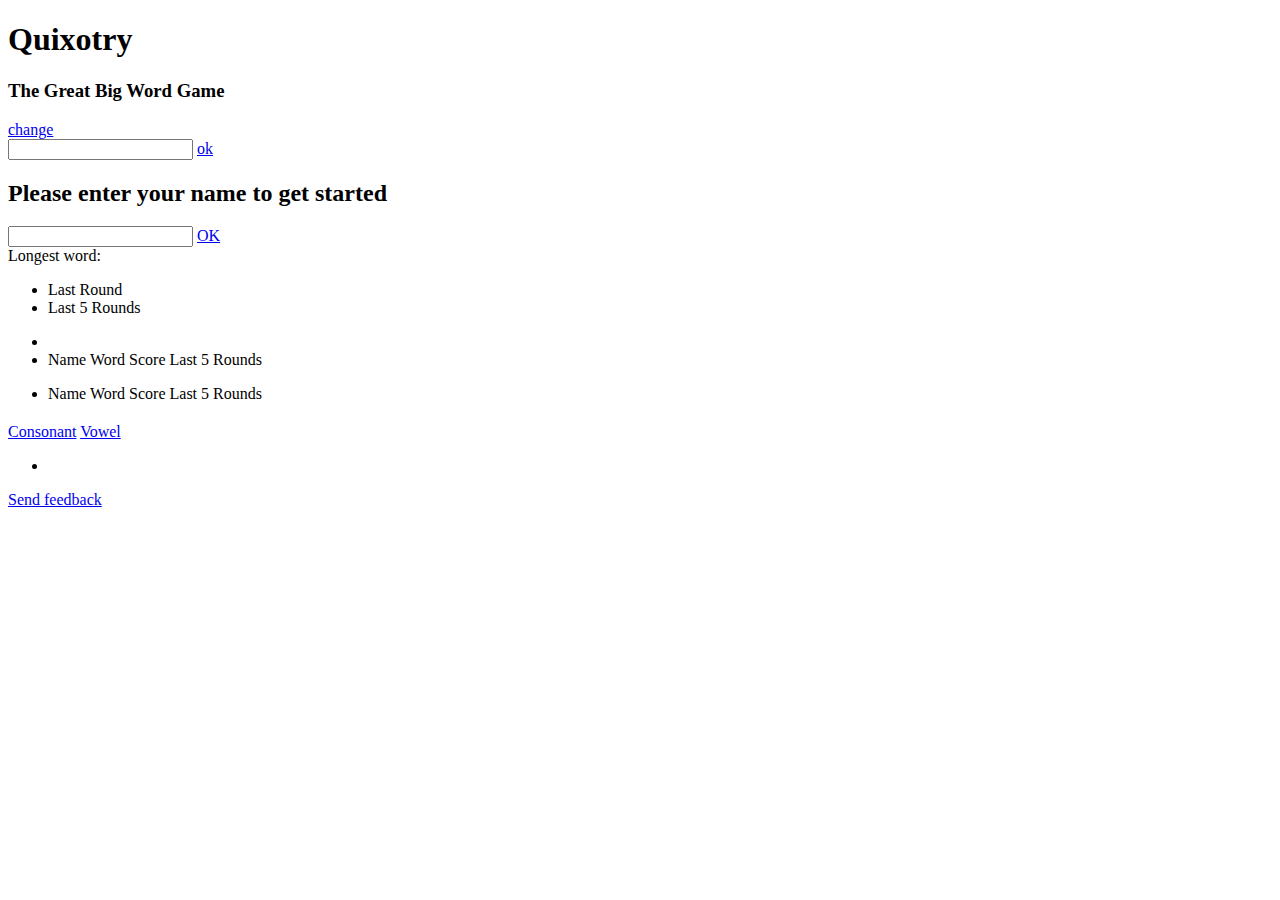
==== src/static/index.html @ fdbbd7bc "find longest word" ====
<!doctype html>
<html>
<head>
	<script src="/static/scripts/jquery-1.6.4.js"></script>
	<script src="/static/scripts/jquery-ui-1.8.11.custom.min.js"></script>
	<script src="/static/scripts/json2.js"></script>
	<script src="/socket.io/socket.io.js"></script>
	
	<script src="/static/scripts/users.js"></script>
	<script src="/static/scripts/client.js"></script>
	
	<link href='/static/style/main.css' type='text/css' rel='stylesheet'>
	
	<script>
	
		$(document).ready(documentReady);
	
	</script>
	
	<title>Quixotry - The Great Big Word Game</title>
	
	<script type="text/javascript">

		var _gaq = _gaq || [];
		_gaq.push(['_setAccount', 'UA-2889574-5']);
		_gaq.push(['_trackPageview']);
		
		(function() {
			var ga = document.createElement('script'); ga.type = 'text/javascript'; ga.async = true;
			ga.src = ('https:' == document.location.protocol ? 'https://ssl' : 'http://www') + '.google-analytics.com/ga.js';
			var s = document.getElementsByTagName('script')[0]; s.parentNode.insertBefore(ga, s);
		})();
	
	</script>
	
</head>
<body>
	
	<div id="header">
		
		<div id="logo">
			<h1>Quixotry</h1>
			<h3>The Great Big Word Game</h3>
		</div>
		
		<div id="chat">
			<div id="displaySelfName">
				<span id="selfName"></span>
				<a href="#" id="btn_changeName">change</a>
			</div>
			<div id="editSelfName">
				<form action="" id="frm_changeName">
					<input id="inp_changeName" type="text" />
					<a href="#" id="btn_saveChangeName">ok</a>
				</form>
			</div>
		</div>
	
	</div>
	
	<div id="message"></div>
	
	<div id="login">
		<form action="" id="frm_login">
			<h2>Please enter your name to get started</h2>
			<input class="name" type="text" />
			<a href="#" class="submit">OK</a>
		</form>
	</div>

	<div id="lobby">
		
		<div id="roundSummary">
			<div id="longestWordTitle">Longest word: <a href="#" target="_blank" id="longestWord"></a></div>
		</div>
		
		<div id="leaderboards">
			
			<ul class="tabs clearfix">
				<li class="round">Last Round</li>
				<li class="overall">Last 5 Rounds</li>
			</ul>
			
			<div class="leaderboardHolder">
			
				<div class="round leaderboard">
				
					<ul class="users">
						<li id="userTemplate" class="user template">
							<span class="col name"></span>
							<span class="col word"></span>
							<span class="col score"></span>
							<span class="col totalScore"></span>
						</li>
						
						<li class="headings">
							<span class="col name">Name</span>
							<span class="col word">Word</span>
							<span class="col score">Score</span>
							<span class="col totalScore">Last 5 Rounds</span>
						</li>
					</ul>
				</div>
				
				<div class="overall leaderboard">
					
					<ul class="users">
						<li class="headings">
							<span class="col name">Name</span>
							<span class="col word">Word</span>
							<span class="col score">Score</span>
							<span class="col totalScore">Last 5 Rounds</span>
						</li>
					</ul>
					
				</div>
			
			</div>
		</div>
	
	</div>

	<div id="game">
	
		<h2 id="dealerTitle"></h2>
		
		<div id="clockHolder">
				
			<div id="clock"></div>
			
			<div id="tilePicker">
				<a class="consonant button" href="#">Consonant</a>
				<a class="vowel button" href="#">Vowel</a>
			</div>
			
		</div>

		<div id="input">
			<ul class="tiles">
				<li class="template" id="tileTemplate"><a href="#"></a></li>
			</ul>
		</div>
		<div id="output">
			<ul class="tiles"></ul>
		</div>
	</div>
	<footer>
		<a href="mailto:joelanman@gmail.com">Send feedback</a>
	</footer>
</body>
</html>
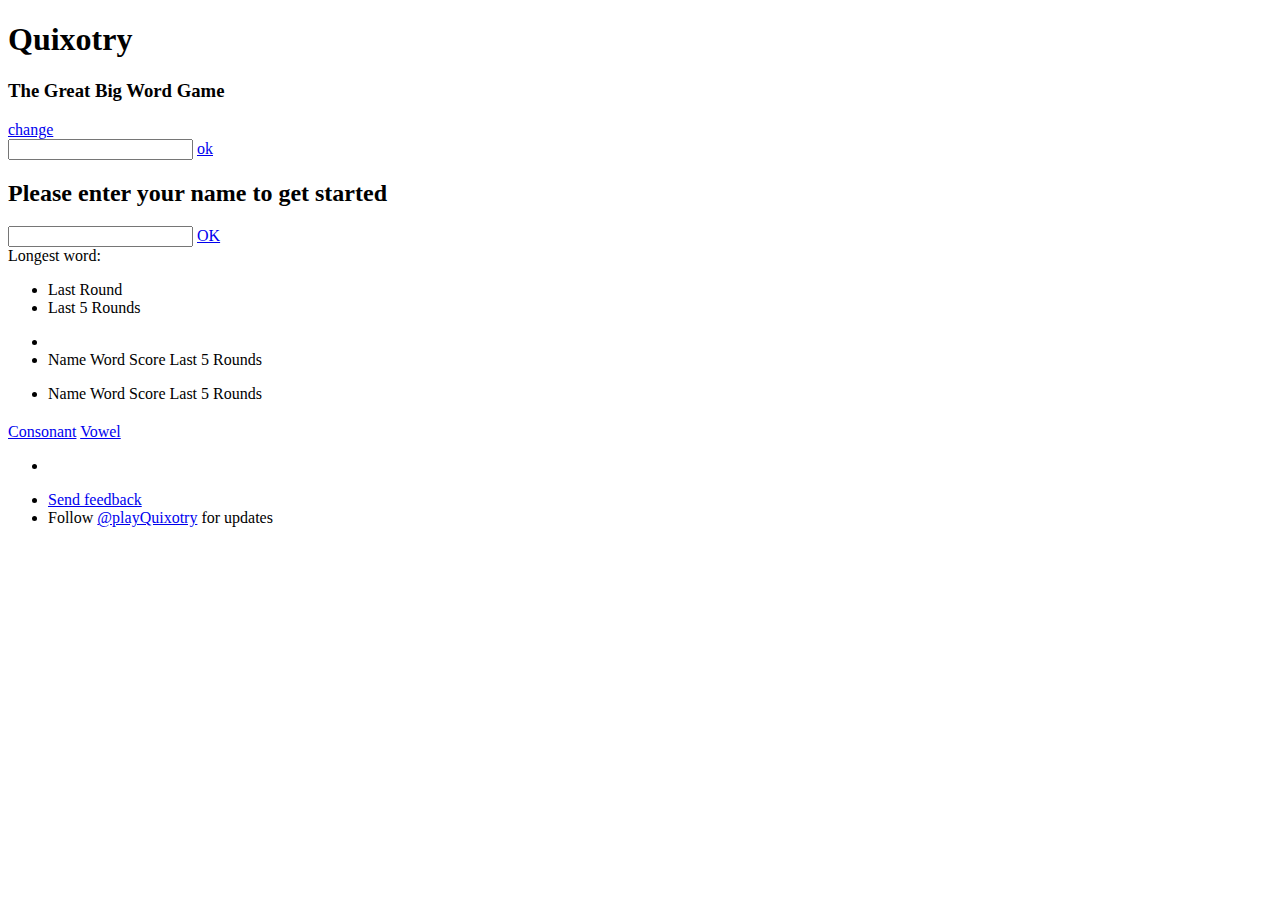
==== commit cc64cfe1: "fixes log for ie" ====
--- a/src/static/index.html
+++ b/src/static/index.html
@@ -144,8 +144,16 @@
 			<ul class="tiles"></ul>
 		</div>
 	</div>
+	
 	<footer>
-		<a href="mailto:joelanman@gmail.com">Send feedback</a>
+		<ul>
+			<li> 
+				<a href="mailto:joelanman@gmail.com">Send feedback</a>
+			</li>
+			<li>
+				Follow <a href="http://twitter.com/playquixotry">@playQuixotry</a> for updates
+			</li>
+		</ul>
 	</footer>
 </body>
 </html>
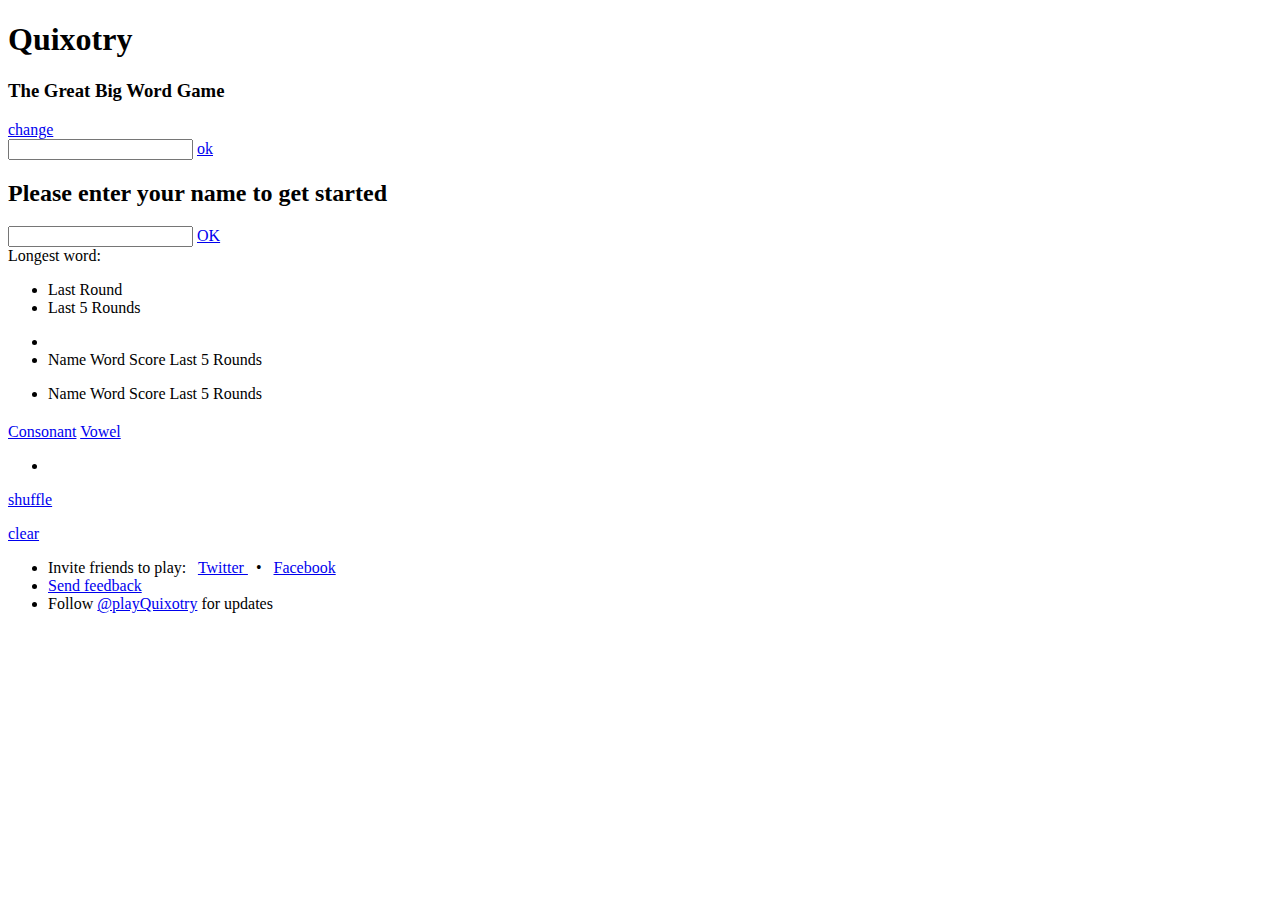
==== commit 3f737b50: "new images, invite friends and player counter" ====
--- a/src/static/index.html
+++ b/src/static/index.html
@@ -43,7 +43,8 @@
 			<h3>The Great Big Word Game</h3>
 		</div>
 		
-		<div id="chat">
+		<div id="menu">
+		
 			<div id="displaySelfName">
 				<span id="selfName"></span>
 				<a href="#" id="btn_changeName">change</a>
@@ -54,6 +55,11 @@
 					<a href="#" id="btn_saveChangeName">ok</a>
 				</form>
 			</div>
+		
+			<div id="playersOnline">
+				<span id="numPlayers"></span>
+			</div>
+			
 		</div>
 	
 	</div>
@@ -135,19 +141,32 @@
 			
 		</div>
 
-		<div id="input">
+		<div id="input" class="clearfix">
 			<ul class="tiles">
 				<li class="template" id="tileTemplate"><a href="#"></a></li>
 			</ul>
+			<a id="shuffleLetters" href="#">shuffle</a>
 		</div>
-		<div id="output">
+		<div id="output" class="clearfix">
 			<ul class="tiles"></ul>
+			<a id="clearLetters" href="#">clear</a>
 		</div>
 	</div>
 	
 	<footer>
 		<ul>
 			<li> 
+				Invite friends to play:
+				&nbsp;
+				<a href="https://twitter.com/intent/tweet?text=Play%20Quixotry%20-%20the%20great%20big%20word%20game%20-%20with%20me%3A%20&url=http%3A%2F%2Fplayquixotry.com" target="_blank">
+					Twitter
+				</a>
+				&nbsp; &bull; &nbsp;
+				<a href="http://www.facebook.com/sharer/sharer.php?u=http%3A%2F%2Fplayquixotry.com" target="_blank">
+					Facebook
+				</a>
+			</li>
+			<li>	
 				<a href="mailto:joelanman@gmail.com">Send feedback</a>
 			</li>
 			<li>
